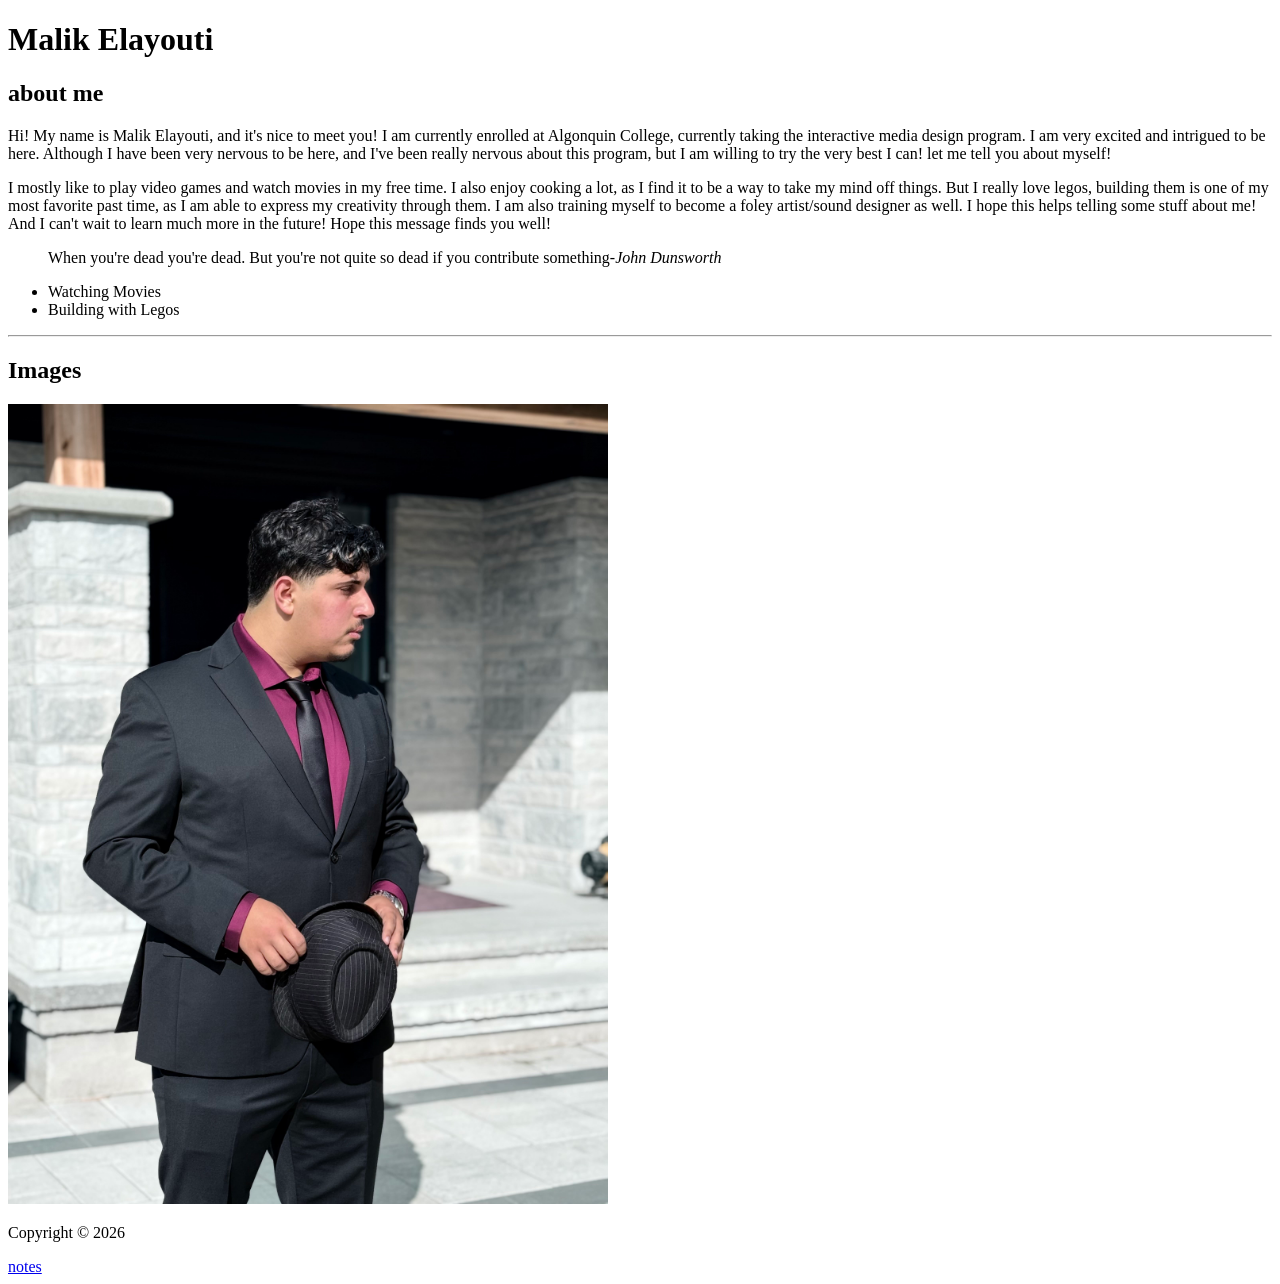
==== html-assignment/index.html @ 05b8d951 "img" ====
<!DOCTYPE html>
<html lang="en">
<head>
    <meta charset="UTF-8">
    <meta name="viewport" content="width=device-width, initial-scale=1.0">
    <title>My website</title>
</head>
<body>
    <header>
        <h1>Malik Elayouti</h1>
    </header>
    <article>
        <h2>about me</h2>
        <p>Hi! My name is Malik Elayouti, and it's nice to meet you! I am currently enrolled at Algonquin College, 
            currently taking the interactive media design program. I am very excited and intrigued to be here. Although
            I have been very nervous to be here, and I've been really nervous about this program, but I am willing to try
            the very best I can! let me tell you about myself!</p>
        <p>I mostly like to play video games and watch movies in my free time. I also enjoy cooking a lot, as I find it to be a 
            way to take my mind off things. But I really love legos, building them is one of my most favorite past time, as I am
            able to express my creativity through them. I am also training myself to become a foley artist/sound designer as well.
            I hope this helps telling some stuff about me! And I can't wait to learn much more in the future! Hope this message 
            finds you well!</p>
        <blockquote>
            When you're dead you're dead. But you're not quite so dead if you contribute something<cite>-John Dunsworth</cite>
        </blockquote>
        <ul>
            <li>Watching Movies</li>
            <li>Building with Legos</li>
        </ul>    
    </article>
    <hr>
        <section>
            <h2>Images</h2>
            <img src="images/Gentleman.jpg" alt="Gentleman" width="600" height="800">
        </section>
    <footer>
        <p>Copyright &copy; 2026</p>
    </footer>
        <a href="Notes.html">notes</a>
    </body>
</html>
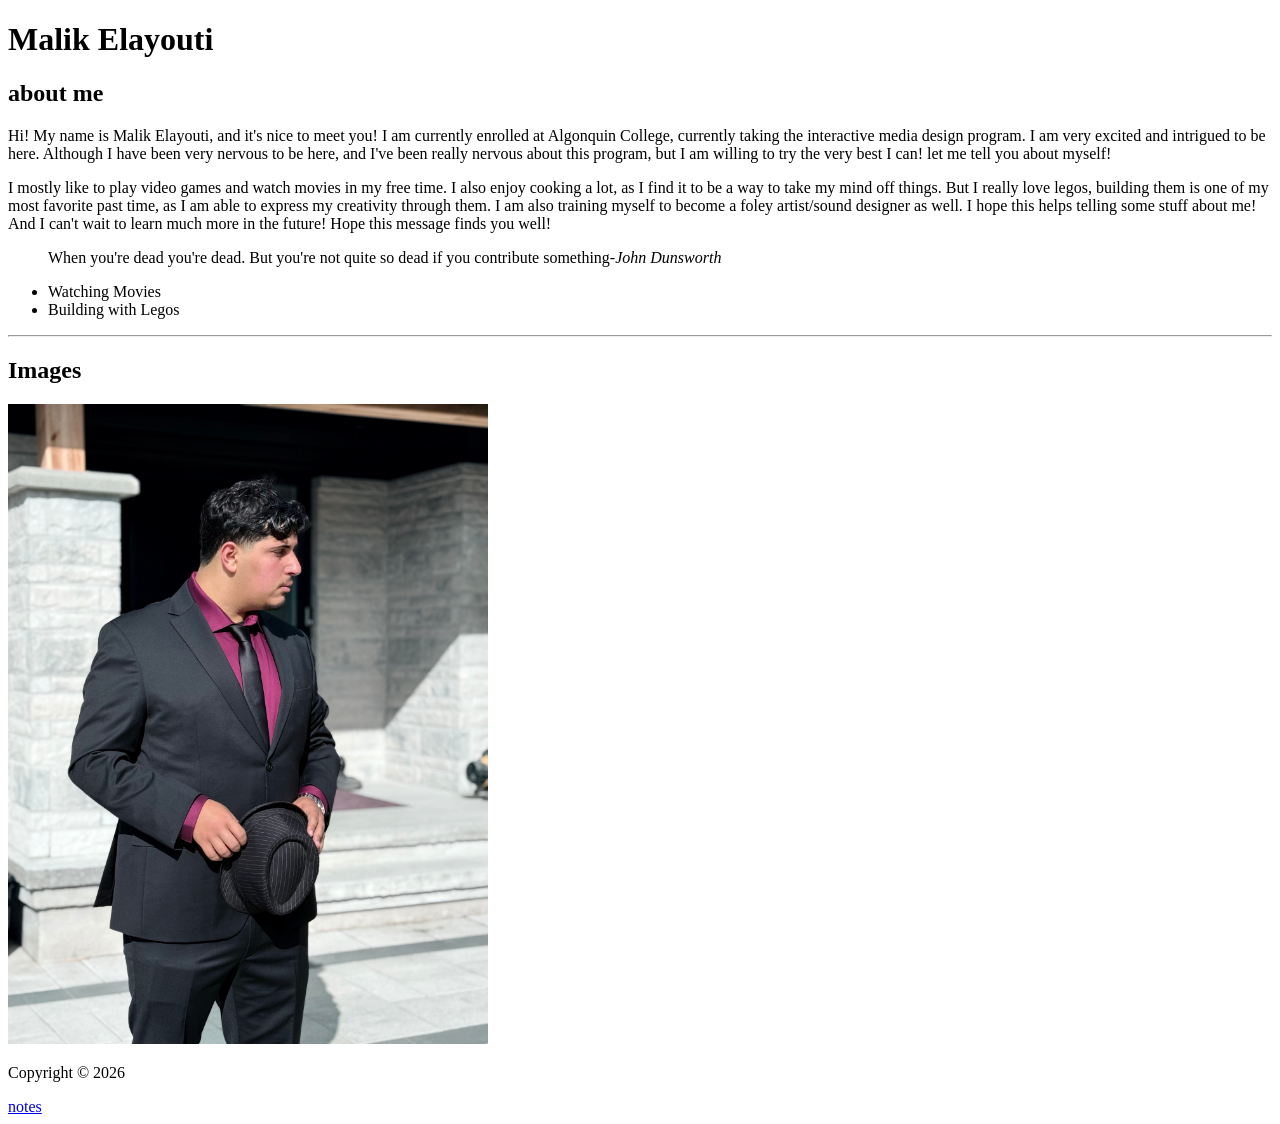
==== commit 6f7694d3: "img" ====
--- a/html-assignment/index.html
+++ b/html-assignment/index.html
@@ -31,7 +31,7 @@
     <hr>
         <section>
             <h2>Images</h2>
-            <img src="images/Gentleman.jpg" alt="Gentleman" width="600" height="800">
+            <img src="images/Gentleman.jpg" alt="Gentleman" width="480" height="640">
         </section>
     <footer>
         <p>Copyright &copy; 2026</p>
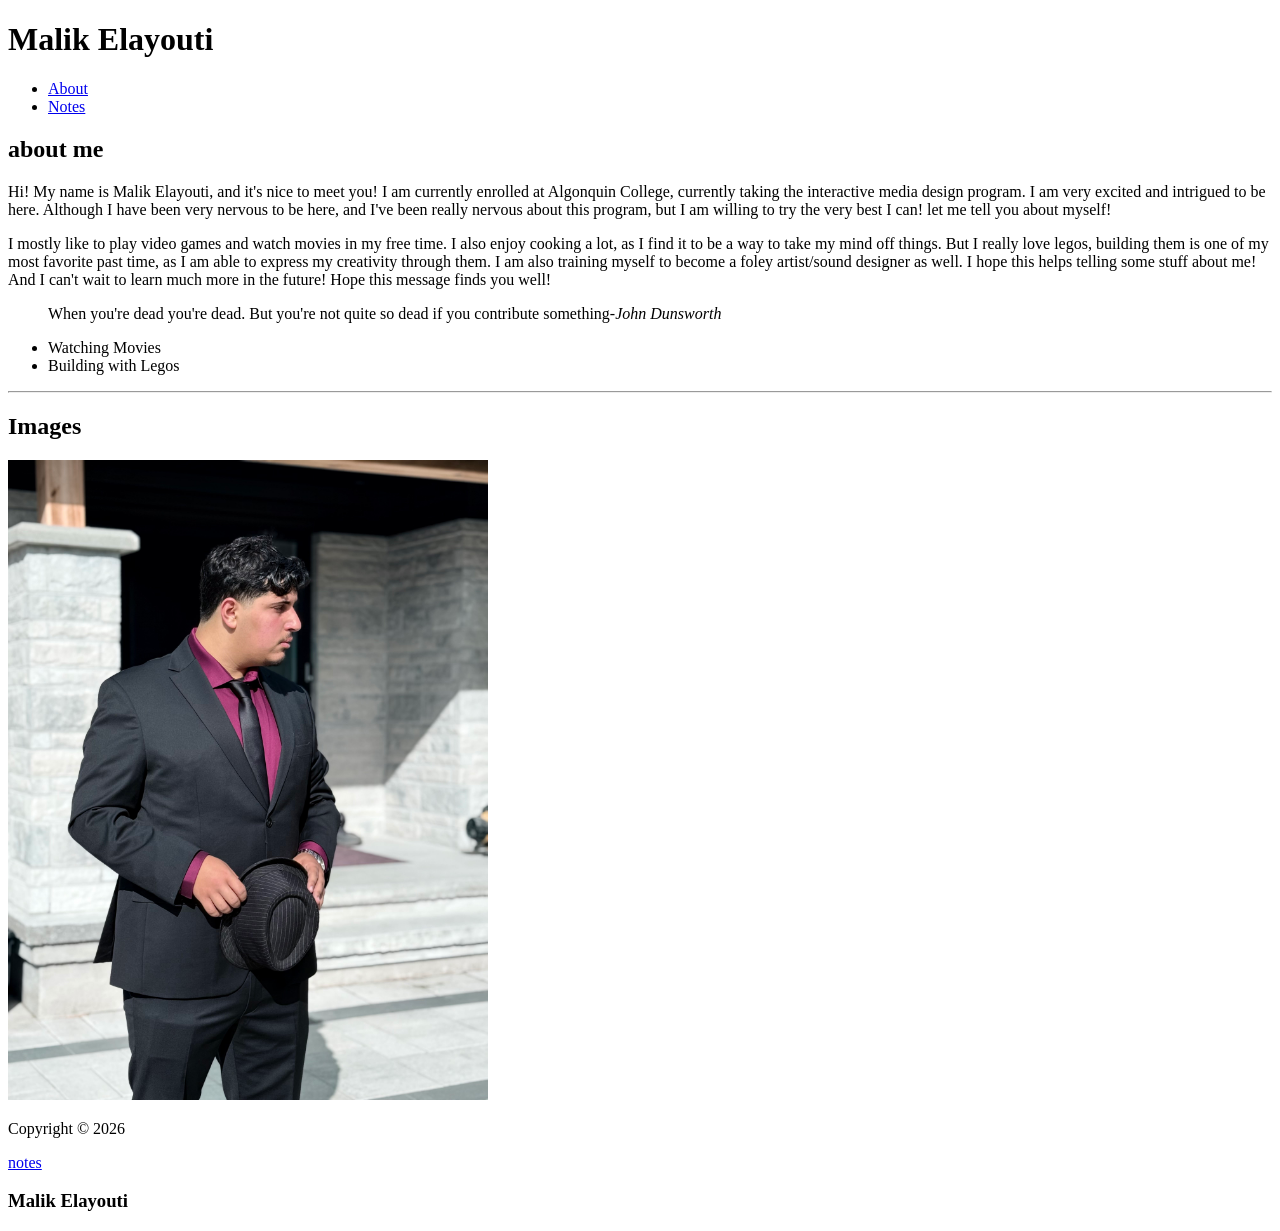
==== commit d67a61e4: "index.html" ====
--- a/html-assignment/index.html
+++ b/html-assignment/index.html
@@ -8,6 +8,12 @@
 <body>
     <header>
         <h1>Malik Elayouti</h1>
+        <nav>
+            <ul>
+                <li><a href="#about">About</a></li>
+                <li><a href="#notes">Notes</a></li>
+            </ul>
+        </nav>
     </header>
     <article>
         <h2>about me</h2>
@@ -37,5 +43,9 @@
         <p>Copyright &copy; 2026</p>
     </footer>
         <a href="Notes.html">notes</a>
+        <section>
+            <h3 class="Malik Elayouti">Malik Elayouti</h3>
+            <p></p>
+        </section>
     </body>
 </html>
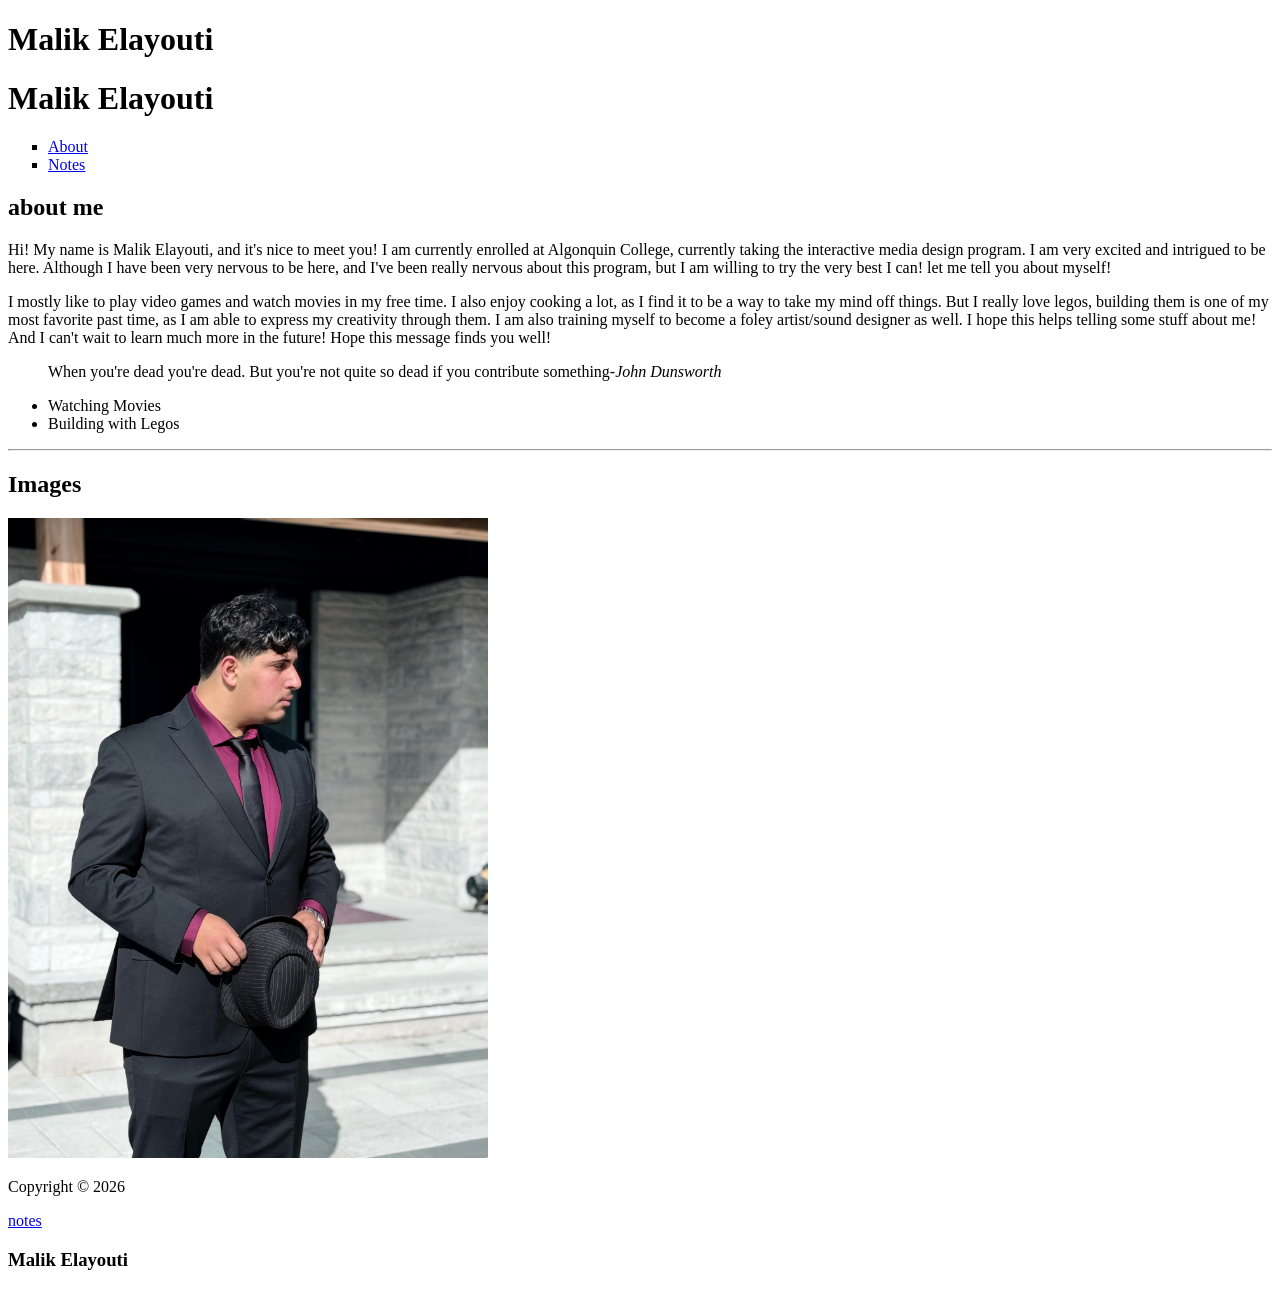
==== commit 3f6d334f: "css" ====
--- a/html-assignment/index.html
+++ b/html-assignment/index.html
@@ -8,8 +8,9 @@
 <body>
     <header>
         <h1>Malik Elayouti</h1>
+        <h1 class="site-title"> Malik Elayouti</h1>
         <nav>
-            <ul>
+            <ul type="square">
                 <li><a href="#about">About</a></li>
                 <li><a href="#notes">Notes</a></li>
             </ul>
@@ -29,7 +30,7 @@
         <blockquote>
             When you're dead you're dead. But you're not quite so dead if you contribute something<cite>-John Dunsworth</cite>
         </blockquote>
-        <ul>
+        <ul class="hobbies">
             <li>Watching Movies</li>
             <li>Building with Legos</li>
         </ul>    
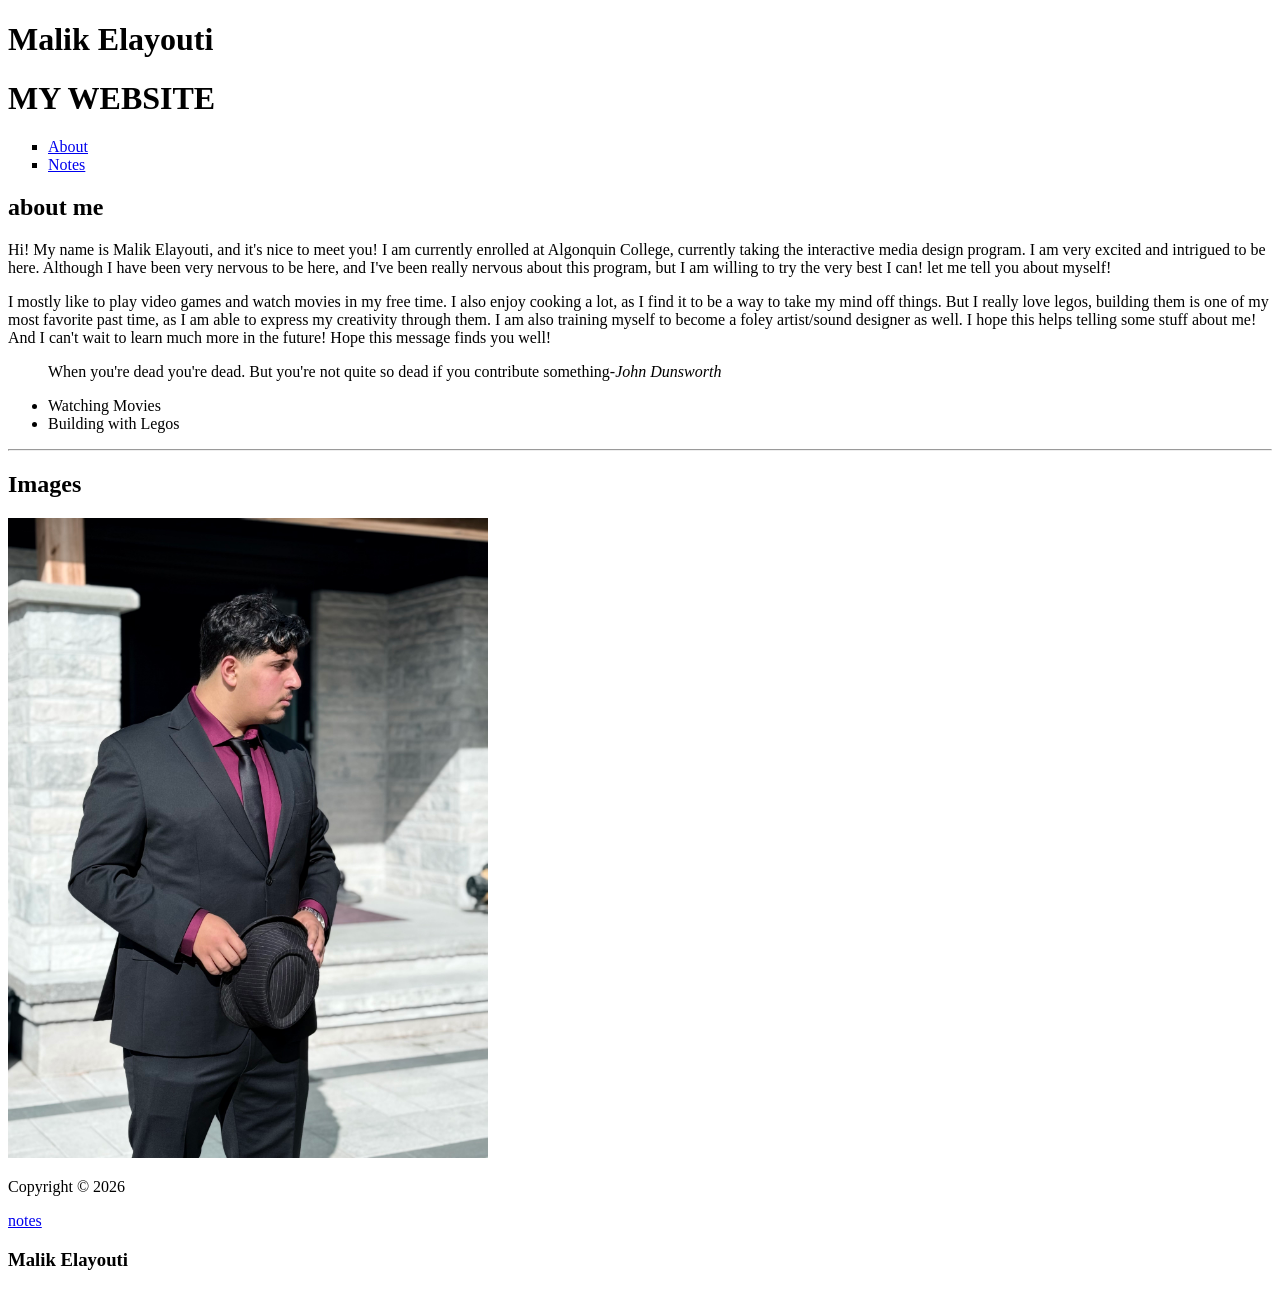
==== commit 58f49279: "css" ====
--- a/html-assignment/index.html
+++ b/html-assignment/index.html
@@ -8,7 +8,7 @@
 <body>
     <header>
         <h1>Malik Elayouti</h1>
-        <h1 class="site-title"> Malik Elayouti</h1>
+        <h1 class="site-title"> MY WEBSITE</h1>
         <nav>
             <ul type="square">
                 <li><a href="#about">About</a></li>
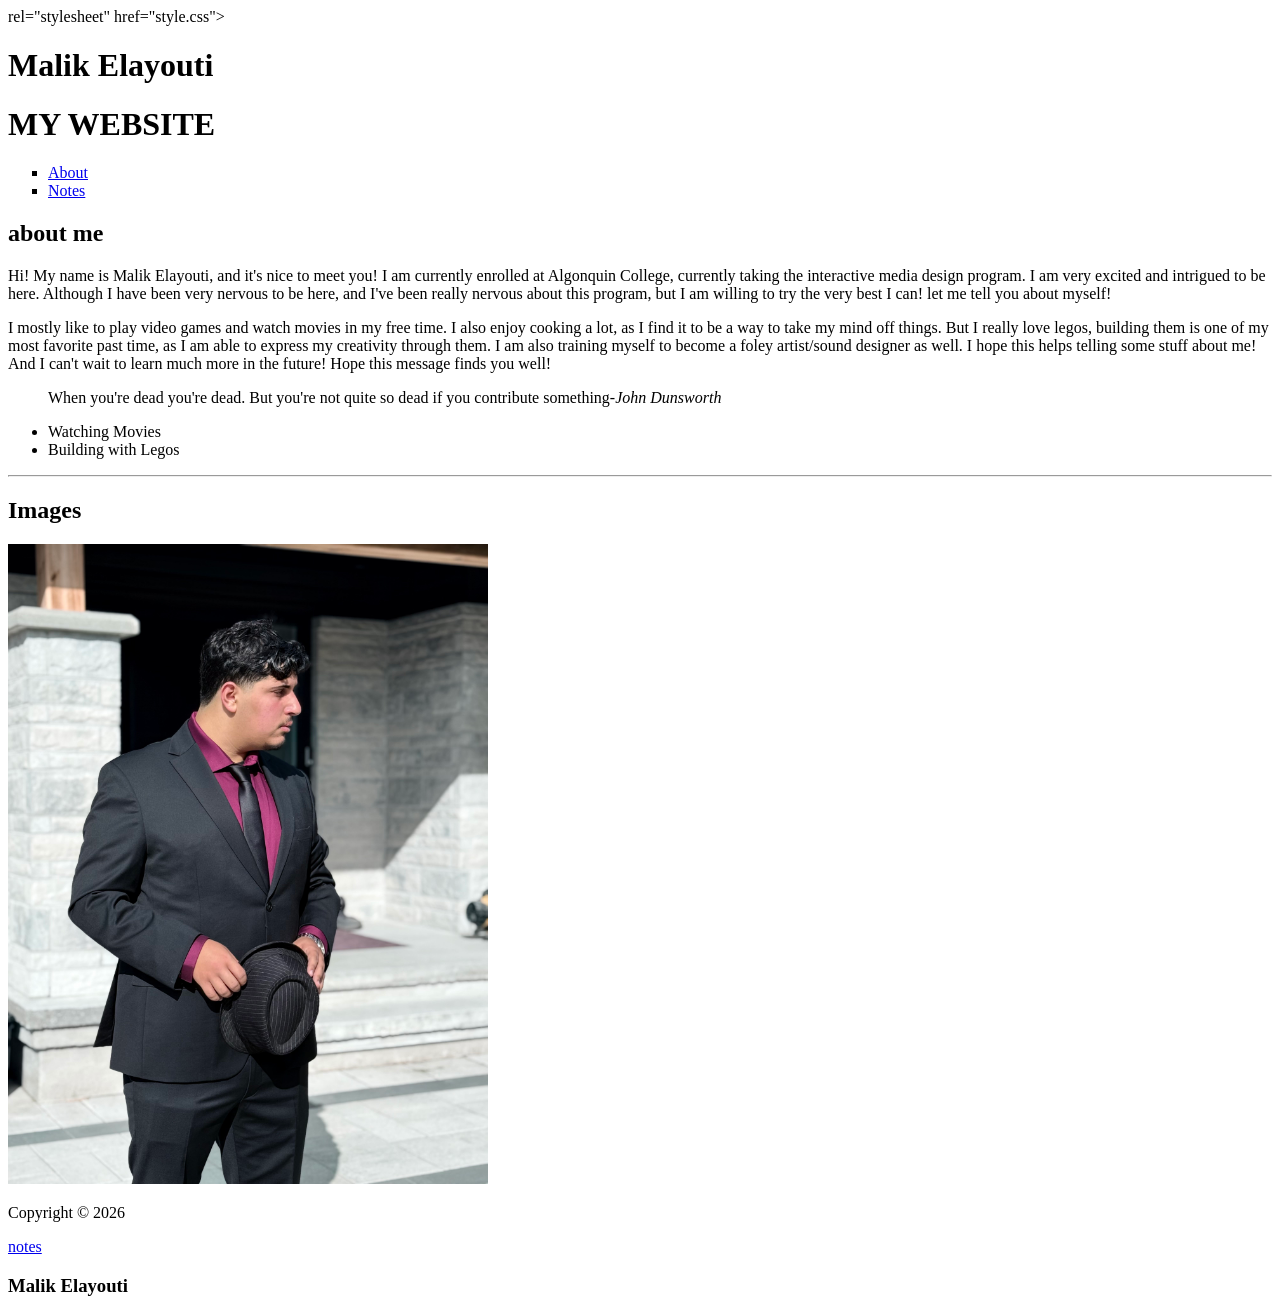
==== commit a454a1f5: "css" ====
--- a/html-assignment/index.html
+++ b/html-assignment/index.html
@@ -3,6 +3,7 @@
 <head>
     <meta charset="UTF-8">
     <meta name="viewport" content="width=device-width, initial-scale=1.0">
+    <link> rel="stylesheet" href="style.css">
     <title>My website</title>
 </head>
 <body>
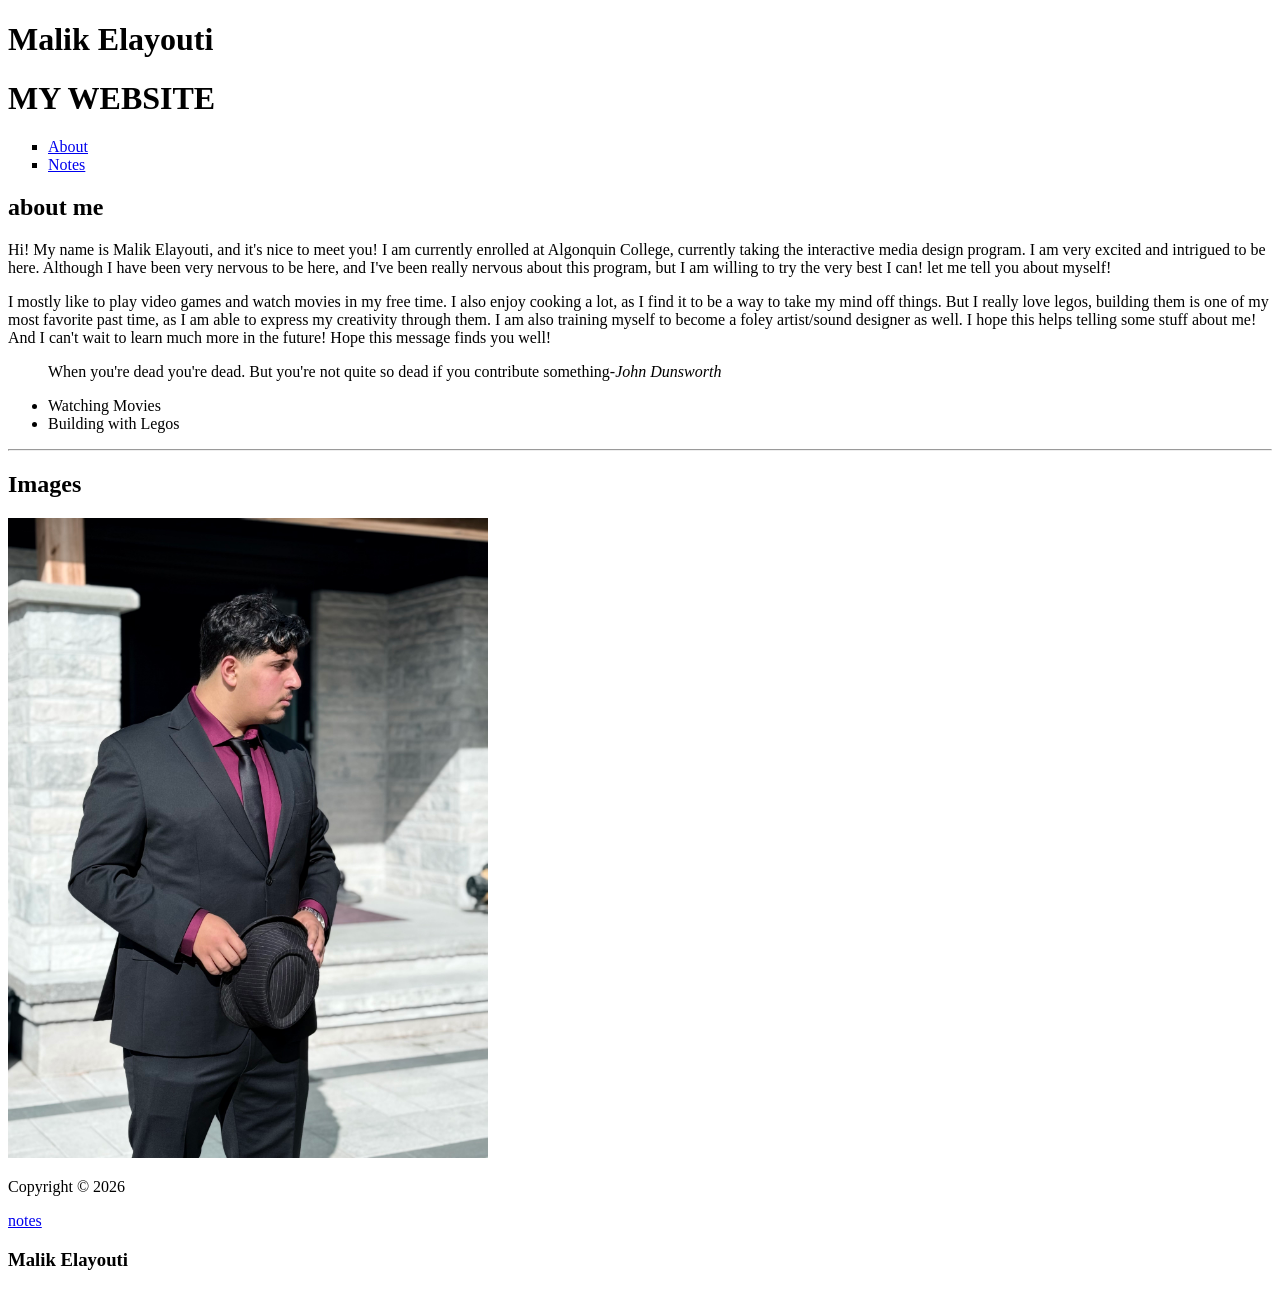
==== commit 299e044c: "css" ====
--- a/html-assignment/index.html
+++ b/html-assignment/index.html
@@ -3,7 +3,7 @@
 <head>
     <meta charset="UTF-8">
     <meta name="viewport" content="width=device-width, initial-scale=1.0">
-    <link> rel="stylesheet" href="style.css">
+    <link rel="stylesheet" href="style.css">
     <title>My website</title>
 </head>
 <body>
